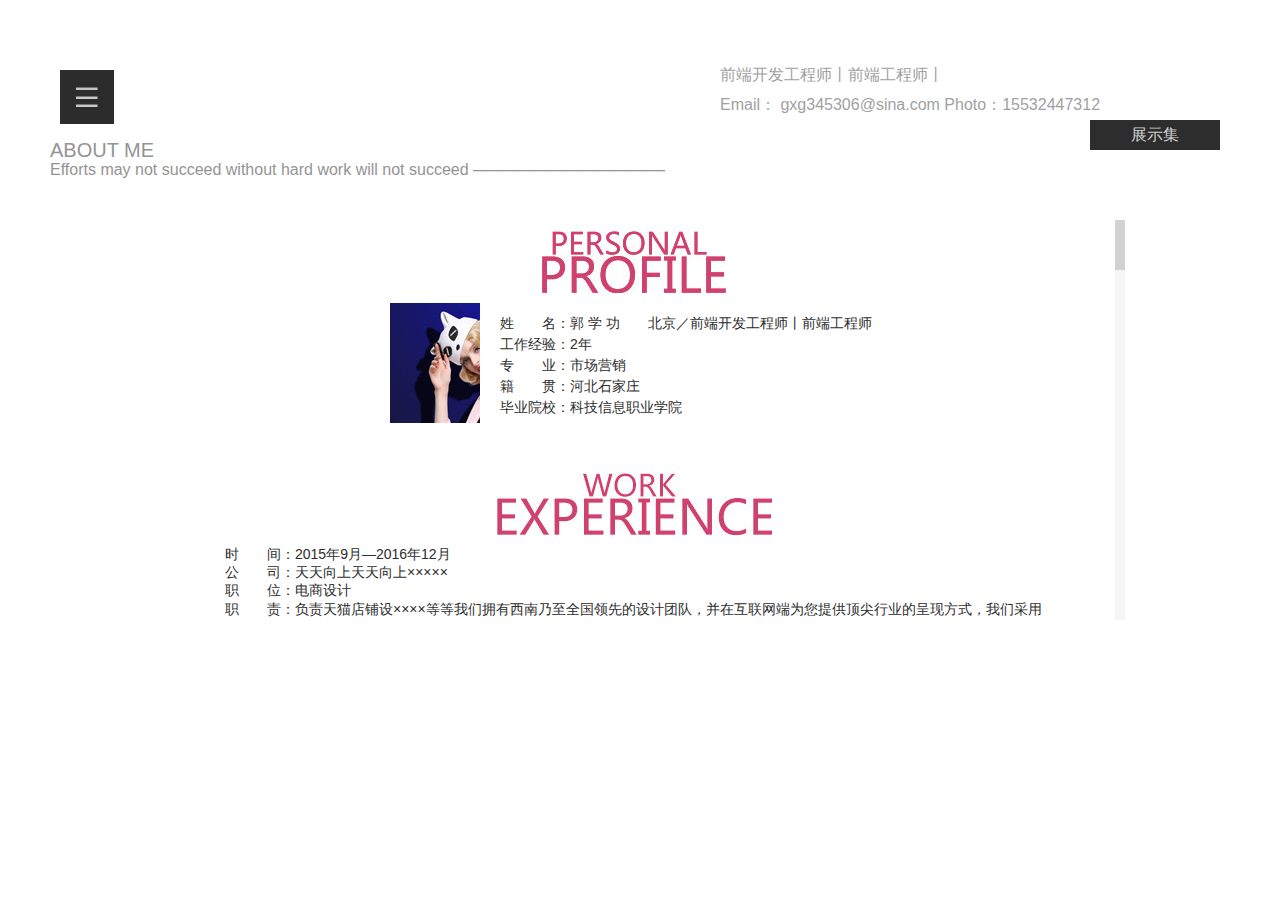
==== about.html @ 40fdc854 "add_1" ====
<!DOCTYPE html>
<html lang="en">
<head>
	<meta charset="UTF-8">
	<title>About</title>
	<link rel="stylesheet" href="css/index.css">
	<link rel="stylesheet" href="css/history.css">
	<script src="js/all.js"></script>
	<script src="js/wheel.js"></script>
	<style>

	</style>
</head>
<body style="overflow:-Scroll;overflow-y:hidden">
	<div class="all all1 clearfix">
		<div class="fl titcent" id="show">
			<p class="TitChild1 fl">

			</p>
			<div class="TitChild2">
				<p class="fl"></p>
				<ul class="fr">
					<li><a href="http://susuy.applinzi.com/">HOME</a></li>
					<li><a href="content.html">WORK</a></li>
					<li><a href="about.html">ABOUT</a></li>
					<li><a href="contact.html">CONTACT</a></li>
				</ul>
			</div>

		</div>
		<div class="fr titcent titcent1">
			<div class="fl">
				<p>
					前端开发工程师丨前端工程师丨
				</p>
				<p>
					Email： gxg345306@sina.com    Photo：15532447312
				</p>
			</div>

			<p class="fr titcent_p">
				<a href="content.html">展示集</a>
			</p>
		</div>
	</div>
	<!------------------------------------------------------------内容-->
	<div class="all_width His_tit">
		<p class="fl ">ABOUT ME</p>
		<p class="fl p1">Efforts may not succeed without hard work will not succeed ————————————</p>
	</div>
<!----------------------------------------------------------------About-->
<div class="all_width">	
	<div id="box">
		<div id="l">
	    	<div id="con">
				<p class="His_cent1"></p>
				<ol class="His_cenTit">
					<li class="fl"><img src="image/Photo.jpg" alt=""></li>
					<li class="fl">
						<ul class="His_name">
							<li>姓　　名：郭 学 功　　北京／前端开发工程师丨前端工程师  </li>
							<li>工作经验：2年 </li>
							<li>专　　业：市场营销</li>
							<li>籍　　贯：河北石家庄 </li>
							<li>毕业院校：科技信息职业学院</li>
						</ul>	
					</li>
				</ol>
				<p class="His_cent2"></p>
				<ul class="His_centAll" id="His_centAll">
					<!-- <li>
						<p>时　　间：２０１５年９月—２０１６年１２月</p>
						<p>公　　司：天天向上天天向上××××× </p>
						<p>职　　位：电商设计</p>
						<p>职　　责：负责天猫店铺设</p>
						<em></em>
					</li> -->
					<script>
					var His_centAll=document.getElementById('His_centAll');
					var str='';
					/***********************************************************原arrAbout内容填写位置*/
					for (var i = 0; i < arrAbout.length; i++) {
						str+='<li>'
							+'<p>时　　间：'+arrAbout[i].Time+'</p>'
							+'<p>公　　司：'+arrAbout[i].Company+'</p>'
							+'<p>职　　位：'+arrAbout[i].Job+'</p>'
							+'<p>职　　责：'+arrAbout[i].Duty+'</p>'
							+'<em></em>'
						+'</li>'
					};
					His_centAll.innerHTML=str;
					</script>
				</ul>
	        </div>
	    </div>
	    <div id="r">
	    	<div id="bar"></div>
	    </div>
	</div>
</div>

	<script>
		HeaderArea('show');

		window.onload=function(){
			var oBox = document.getElementById('box');
			var oL = document.getElementById('l');
			var oCon = document.getElementById('con');
			var oR = document.getElementById('r');
			var oBar = document.getElementById('bar');
			oBar.onmousedown=function(ev){
				var oEvent = ev||event;
				var disY = oEvent.clientY-oBar.offsetTop;
				document.onmousemove=function(ev){
					var oEvent = ev||event;
					var t = oEvent.clientY-disY;
					changeTop(t);
				};
				document.onmouseup=function(){
					document.onmousemove=null;
					document.onmouseup=null;;
					oBar.releaseCapture&&oBar.releaseCapture();
				};
				oBar.setCapture&&oBar.setCapture();
				return false;
			};
			function changeTop(t){
				if(t<0){
					t=0;
				}else if(t>oR.offsetHeight-oBar.offsetHeight){
					t = oR.offsetHeight-oBar.offsetHeight;
				}
				oBar.style.top = t+'px';
				var scale = t/(oR.offsetHeight-oBar.offsetHeight);
				oCon.style.top = (oL.offsetHeight-oCon.scrollHeight)*scale+'px';
			}
			addWheel(oBox,function(bDir){
				var t = oBar.offsetTop;
				if(bDir){
					t+=10;
				}else{
					t-=10;
				}
				changeTop(t);
			});
		};

	</script>
</body>
</html>
---- css/index.css ----
body, dl, dd, h1, h2, h3, h4, h5, h6, p, form{margin:0; padding: 0;}
ol,ul{margin:0; padding:0; list-style: none;}
body,html {width: 100%; height: 100%; min-width: 990px;}
body {background: #fff; margin: 0; font: 12px/1.3 'Microsoft YaHei','Lucida Sans Unicode',STXihei,'Myriad Pro',Roboto,Noto,arial,sans-serif}
 a {outline: 0; color:#000; text-decoration: none;}


a img{ border:0;}
i,em{ font-style:normal;}
b, strong{ font-weight:normal;}
.fl{ float:left;}
.fr{ float:right;}
.mt30{ margin-top:30px;}
.clearfix:after{ display:block; content:""; clear:both;}
.clearfix{ zoom:1;}
input,textarea{ outline:none; }


/* index.css */
.all{height: 100%;width:100%; background: url(../image/self_01.jpg) no-repeat 100% 100%; position: relative;}
.all_width{ width: 1200px; margin:0 auto;}



.cent{position: relative; height: 100% ; width:100%;}
.cent img{position: absolute; top: 50%;left: 50%;margin-top: -102px; margin-left: -350px;}
.titcent{width: 300px; font-size: 16px; padding:100px; position: relative; z-index: 2;}
.titcent p{height:30px; line-height: 30px; color: #a1a1a1; }
.titcent .titcent_p{ width:130px; background: #2d2d2d; text-align: center;}
.titcent .titcent_p a {height: 100%;width: 100%;display:block; color: #d1d1d1;}
.titcent .titcent_p a:hover {color: #fff;}
.titcent1 {width: 500px; padding-top: 60px;}
.footIndex{ height: 24px; width: 48px; background: url(../image/icon.png); position: relative;z-index:3;bottom:-80%; left: 50%; margin-left: -24px;}
.footIndex a{ height: 100%;width:100%; display: block;}

/* center */
.all1{background:rgba(255,255,255,0.5); height:120px;position: relative;}
.all1 .titcent{width: 234px;padding:60px; position: absolute; z-index: 2;}
.all1 .titcent1 {width: 500px; padding-top: 60px;position: absolute;right: 0;top: 0;}
.titcent .TitChild1{ height:54px; width: 54px;background: url(../image/icon.png) 0 -50px;margin-top: 10px;}
.titcent .TitChild2{ height: 100%;display: none; }
.titcent .TitChild2 p{ height:54px; width: 54px;background: url(../image/icon.png) 0 -110px;margin-top: 10px;}
.titcent .TitChild2 ul{ width: 170px; background: rgba(34,34,34,0.7);height: 500px; padding-top:26px;}
.titcent .TitChild2 ul li{ height: 40px; line-height: 40px; text-align: center;cursor:pointer;}
.titcent .TitChild2 a{height: 100%;width: 100%;display:block; color: #fffefe; }
.Cent{margin:10px auto; width:1200px;}
.Cent li{width:300px; height: 400px;}
.Cent li a{display: block; height: 250px;width: 300px;overflow: hidden;  position: relative;}
.Cent li img{width: 300px; height: 250px; transition:all 2s ease-out 0s;}
.Cent li a .CentP{ height: 100%; width:100%;background: rgba(0,0,0,0.5); position: absolute;top: 0;left: 0; display: none;}
.Cent li a em{ height: 36px; width: 160px; line-height: 36px; font-size: 14px; border:2px solid #FFF; color: #FFF; display: block; text-align: center; position: absolute;top: 50%;left: 50%; margin-top: -18px; margin-left: -80px; border-radius: 18px 0;}
.CentAbout{ width: 300px; height: 96px; background: #eee; padding-top: 14px;}
.CentAbout p{height: 30px; line-height: 30px;  color: #727272; font-size: 14px; padding-left: 10px;}
.CentAbout .CAp{font-size: 18px;}
---- css/history.css ----
/*History */
.His_tit { margin-top: 20px; padding-left: 20px;}
.His_tit p{ width: 100%; height: 20px; line-height: 20px; font-size: 20px; color: #949494;}
.His_tit .p1{ font-size: 16px;}
#box{width:970px; height:400px; margin:100px auto; overflow:hidden;}
#l{width:960px; height:400px; float:left; position:relative; top:0; left;}
#con{width:960px; position:absolute; top:0; left:0;}
#r{width:10px; height:400px;float:left; background:#f5f5f5; position:relative; top:0; left:0;}
#bar{width:10px; height:50px; background:#d2d2d2; position:absolute; top:0; left:0;}
.His_cenTit{ width: 490px;height:160px; margin:0 auto;}
.His_cent1{ background: url(../image/His1.jpg)no-repeat; height: 63px; width: 186px; margin:10px auto;}
.His_cent2{ background: url(../image/His2.jpg)no-repeat; height: 62px; width: 276px; margin:10px auto;}
.His_name{ width: 380px; padding:10px 0 0 20px; font-size: 14px; line-height: 1.5; color: #2d2d2d;}
.His_centAll{ margin-left: 70px; margin-right: 70px; font-size: 14px; color: #2d2d2d;}
.His_centAll em{ border-bottom: 1px solid #2d2d2d; width: 400px; margin:20px auto; display: block;}
/* contact */
.contact1{ margin:120px auto 0; background: url(../image/contact1.jpg); height: 62px; width: 172px;}
.contact_cent{font-size: 14px; line-height: 2; width: 380px; height: 100px; margin:20px auto 0;}
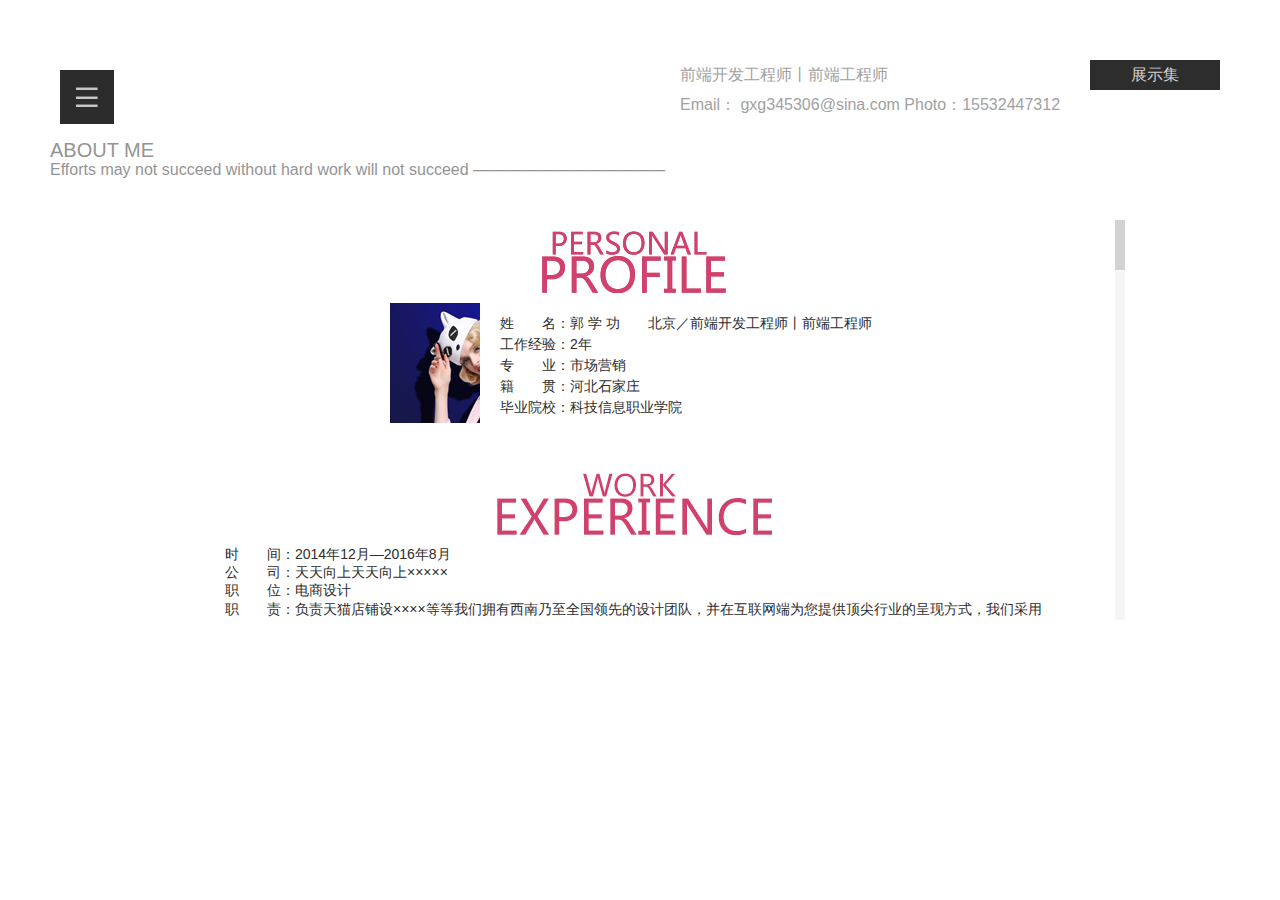
==== commit 610c7d96: "this is my" ====
--- a/about.html
+++ b/about.html
@@ -31,7 +31,7 @@
 		<div class="fr titcent titcent1">
 			<div class="fl">
 				<p>
-					前端开发工程师丨前端工程师丨
+					前端开发工程师丨前端工程师
 				</p>
 				<p>
 					Email： gxg345306@sina.com    Photo：15532447312
@@ -69,7 +69,7 @@
 				<p class="His_cent2"></p>
 				<ul class="His_centAll" id="His_centAll">
 					<!-- <li>
-						<p>时　　间：２０１５年９月—２０１６年１２月</p>
+						<p>时　　间：２０１4年 12月—２０１６年 8 月</p>
 						<p>公　　司：天天向上天天向上××××× </p>
 						<p>职　　位：电商设计</p>
 						<p>职　　责：负责天猫店铺设</p>
--- a/css/index.css
+++ b/css/index.css
@@ -29,14 +29,14 @@
 .titcent .titcent_p{ width:130px; background: #2d2d2d; text-align: center;}
 .titcent .titcent_p a {height: 100%;width: 100%;display:block; color: #d1d1d1;}
 .titcent .titcent_p a:hover {color: #fff;}
-.titcent1 {width: 500px; padding-top: 60px;}
+.titcent1 {width: 540px; padding-top: 60px;}
 .footIndex{ height: 24px; width: 48px; background: url(../image/icon.png); position: relative;z-index:3;bottom:-80%; left: 50%; margin-left: -24px;}
 .footIndex a{ height: 100%;width:100%; display: block;}
 
 /* center */
 .all1{background:rgba(255,255,255,0.5); height:120px;position: relative;}
 .all1 .titcent{width: 234px;padding:60px; position: absolute; z-index: 2;}
-.all1 .titcent1 {width: 500px; padding-top: 60px;position: absolute;right: 0;top: 0;}
+.all1 .titcent1 {width: 540px; padding-top: 60px;position: absolute;right: 0;top: 0;}
 .titcent .TitChild1{ height:54px; width: 54px;background: url(../image/icon.png) 0 -50px;margin-top: 10px;}
 .titcent .TitChild2{ height: 100%;display: none; }
 .titcent .TitChild2 p{ height:54px; width: 54px;background: url(../image/icon.png) 0 -110px;margin-top: 10px;}
